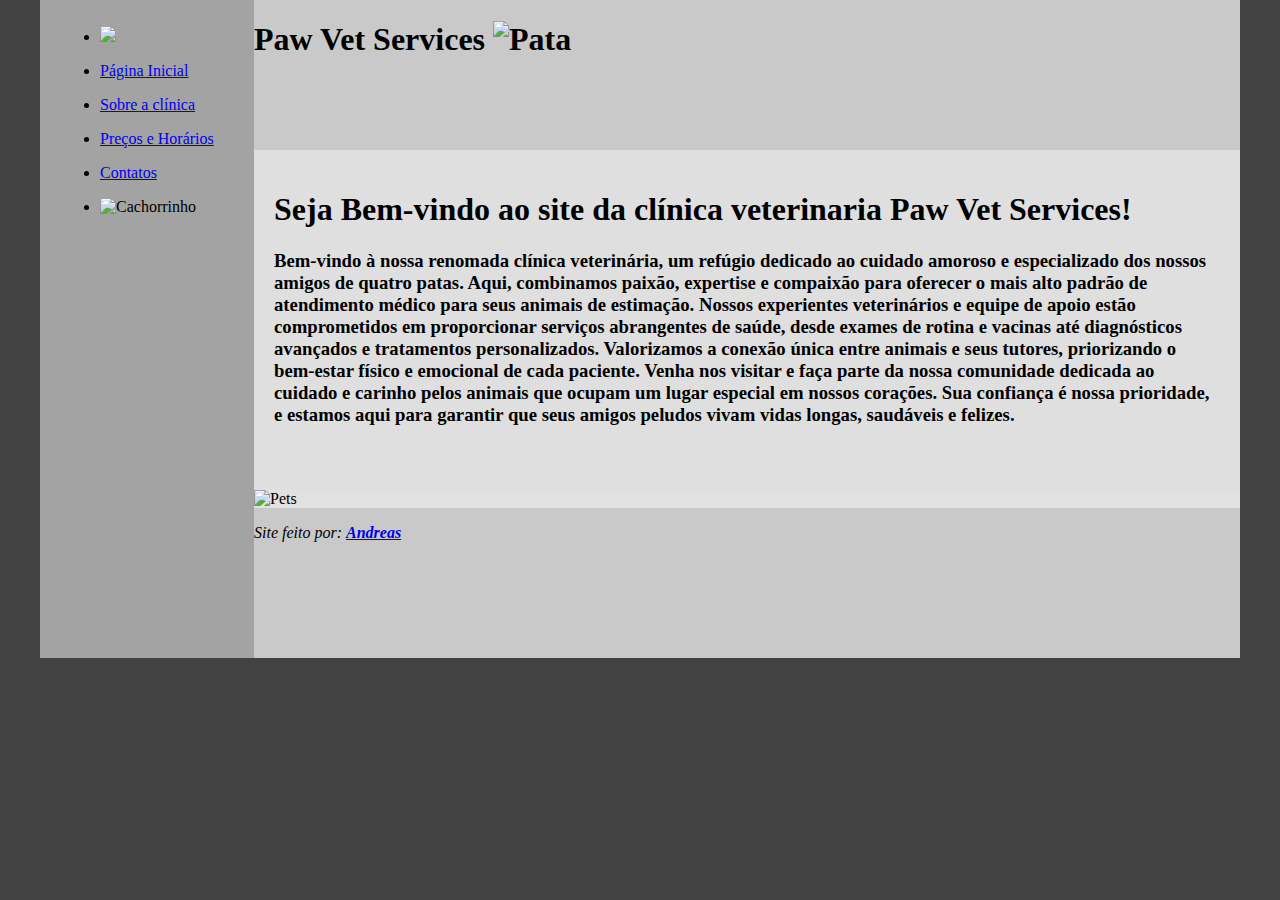
==== sobre.html @ 72c703ea "Add files via upload" ====
<!DOCTYPE html>
<html lang="en">

<head>
    <meta charset="UTF-8">
    <meta http-equiv="X-UA-Compatible" content="IE=edge">
    <meta name="viewport" content="width=device-width, initial-scale=1.0">
    <title>Paw Vet Services</title>
    <link rel="stylesheet" href="style.css">
</head>

<body>
    <div class="wrapper">
        <div class="menu">
            <ul>
                <li><img src="https://static.vecteezy.com/system/resources/previews/011/887/803/original/hand-drawn-cute-dog-illustration-png.png" width="40% alt="Cachorrinho"></li>
            </ul>
            <ul>
                <li><a href="index.html">Página Inicial</a></li>
            </ul>
            <ul>
                <li><a href="sobre.html">Sobre a clínica</a></li>
            </ul>
            <ul>
                <li><a href="horarios.html">Preços e Horários</a></li>
            </ul>
            <ul>
                <li><a href="contatos.html">Contatos</a></li>
            </ul>
            <ul>
                <li><img src="https://static.vecteezy.com/system/resources/previews/011/887/803/original/hand-drawn-cute-dog-illustration-png.png" width="40%" alt="Cachorrinho"></li>
            </ul>
        </div>

        <div class="main">
            <div class="header">
                <div>
                    <h1>Paw Vet Services <img src="https://upload.wikimedia.org/wikipedia/commons/c/c0/Dog_Paw_Print.png" width="3%" alt="Pata"></h1>
                </div>
            </div>

        <div class="content">
            <div>
                <h1>Seja Bem-vindo ao site da clínica veterinaria Paw Vet Services!</h1>
                <p>
                    <h3>Bem-vindo à nossa renomada clínica veterinária, um refúgio dedicado ao cuidado amoroso e especializado dos nossos amigos de quatro patas. 
                        Aqui, combinamos paixão, expertise e compaixão para oferecer o mais alto padrão de atendimento médico para seus animais de estimação. 
                        Nossos experientes veterinários e equipe de apoio estão comprometidos em proporcionar serviços abrangentes de saúde, 
                        desde exames de rotina e vacinas até diagnósticos avançados e tratamentos personalizados. Valorizamos a conexão única entre animais e seus tutores, 
                        priorizando o bem-estar físico e emocional de cada paciente. Venha nos visitar e faça parte da nossa comunidade dedicada ao cuidado e carinho pelos animais que ocupam um 
                        lugar especial em nossos corações. Sua confiança é nossa prioridade, e estamos aqui para garantir que seus amigos peludos vivam vidas longas, saudáveis e felizes. </h3>
                </p>
            </div>
        </div>

        <div>
            <img src="https://www.altoastral.com.br/antigas/uploads/pets_foto.jpg" width="100%" alt="Pets">
        </div>
        <div class="footer">
            <p> <i>Site feito por: <a href="https://github.com/Andreas-De-Carli" target="_blank"> <strong>Andreas</strong></a> </i> </p>
        </div>
    </div>
</div>

</body>
</html>
---- style.css ----
html, body {
    margin: 0;
}
body {
    background-color: #424242;
    display: flex;
    justify-content: center;
}

.wrapper {
    width: 1200px;
    display: flex;
    margin: 0 auto;
    background-color: rgba(250, 250, 250, 0.863);
}
.main {
    display: flex;
    flex-flow: column;
    width: 85%;
}
.menu {
    width: 15%;
    background-color: rgba(145, 145, 145, 0.781);
    padding: 10px 20px 0px;
}
.header {
    background-color: rgb(201, 201, 201);
    min-height: 150px;
}
.content {
    background-color: rgb(223, 223, 223);
    min-height: 300px;
    padding: 20px;
}
.footer {
    background-color: rgb(201, 201, 201);
    min-height: 150px;
}
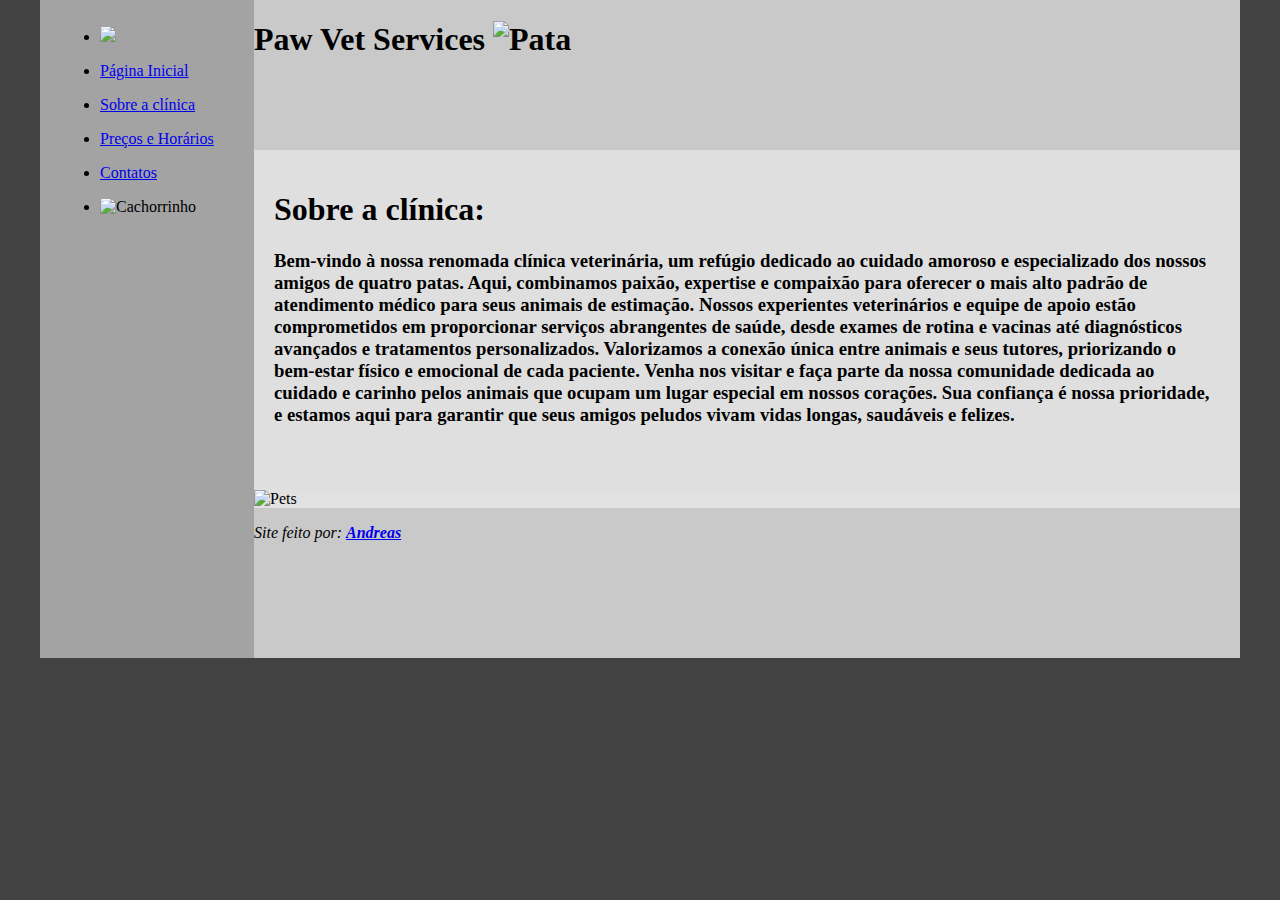
==== commit 5c446b3d: "sobre.html" ====
--- a/sobre.html
+++ b/sobre.html
@@ -41,7 +41,7 @@
 
         <div class="content">
             <div>
-                <h1>Seja Bem-vindo ao site da clínica veterinaria Paw Vet Services!</h1>
+                <h1>Sobre a clínica:</h1>
                 <p>
                     <h3>Bem-vindo à nossa renomada clínica veterinária, um refúgio dedicado ao cuidado amoroso e especializado dos nossos amigos de quatro patas. 
                         Aqui, combinamos paixão, expertise e compaixão para oferecer o mais alto padrão de atendimento médico para seus animais de estimação. 
@@ -63,4 +63,4 @@
 </div>
 
 </body>
-</html>+</html>
